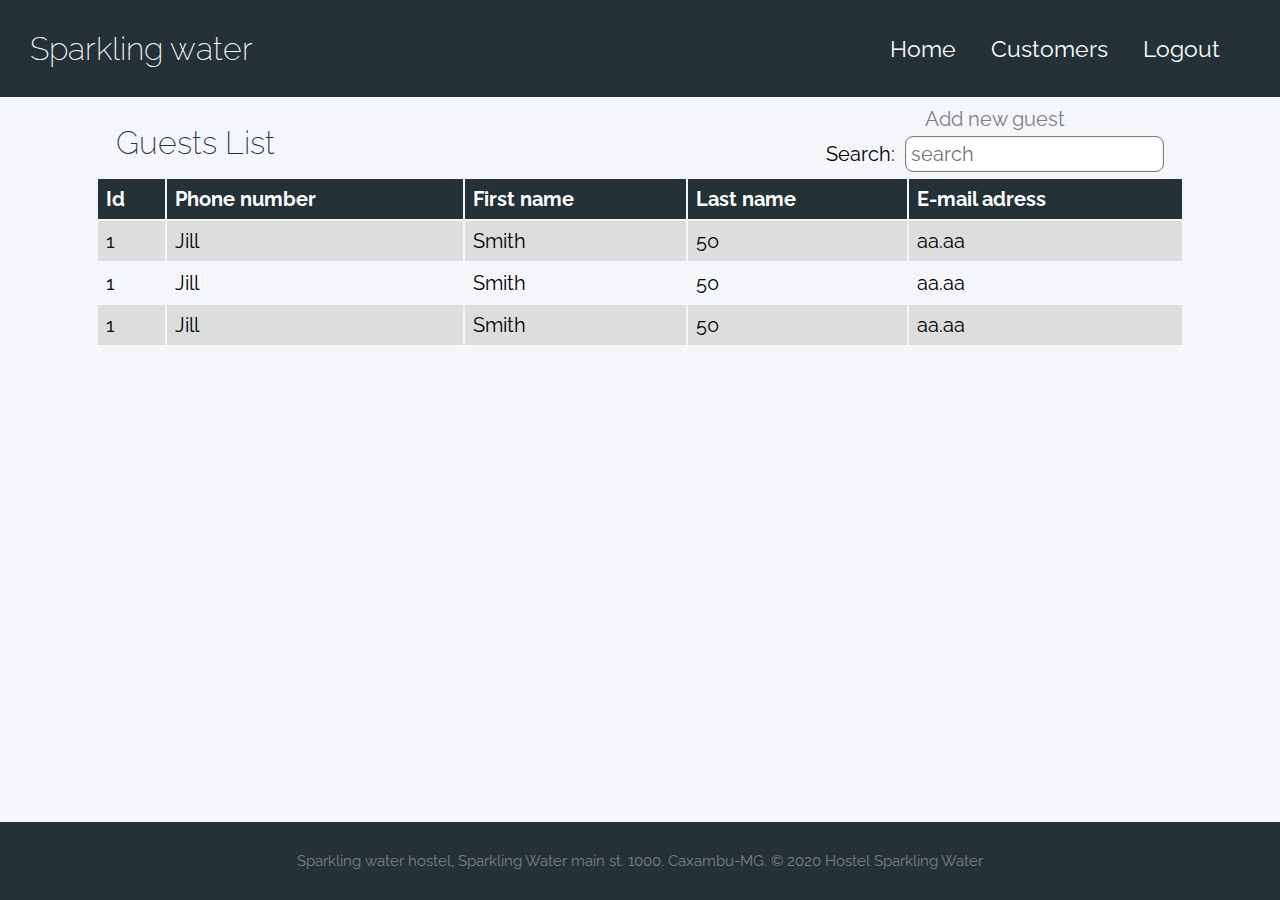
==== customers/index.html @ 21bb98fa "CSS finished" ====
<!DOCTYPE html>
<html lang="en">
    <head>
        <meta charset="UTF-8" />
        <meta name="viewport" content="width=device-width, initial-scale=1.0" />
        <title>Hostel App</title>
        <link rel="stylesheet" href="/style/header.css" />
        <link rel="stylesheet" href="/style/customers.css" />
    </head>
    <body>
        <div class="header">
            <a id="header-title" href="/">Sparkling water</a>
            <div>
                <a href="/">Home</a>
                <a href="/customers">Customers</a>
                <a href="/logout">Logout</a>
            </div>
        </div>
        <div id="content">
            <div class="flex">
                <h1>Guests List</h1>
                <div>
                    <p><a href="/customers/add">Add new guest</a><p></p>
                    <div class="searchdiv">
                        <label for="search">Search:</label>
                        <input id="search" type="text" placeholder="search" />
                    </div>
                </div>
            </div>
            <table id="customer-table">
                <tr>
                    <th>Id</th>
                    <th>Phone number</th>
                    <th>First name</th>
                    <th>Last name</th>
                    <th>E-mail adress</th>
                </tr>
                <tr>
                    <td>1</td>
                    <td>Jill</td>
                    <td>Smith</td>
                    <td>50</td>
                    <td>aa.aa</td>
                </tr>
                <tr>
                    <td>1</td>
                    <td>Jill</td>
                    <td>Smith</td>
                    <td>50</td>
                    <td>aa.aa</td>
                </tr>
                <tr>
                    <td>1</td>
                    <td>Jill</td>
                    <td>Smith</td>
                    <td>50</td>
                    <td>aa.aa</td>
                </tr>
            </table>
        </div>
        <div id="footer">
            <div><p>Sparkling water hostel, Sparkling Water main st. 1000. Caxambu-MG. © 2020 Hostel Sparkling Water</p></div>
            <div class="abs">
                <p>
                    Sparkling water hostel, Sparkling Water main st. 1000.
                    Caxambu-MG. © 2020 Hostel Sparkling Water
                </p>
            </div>
        </div>
        <script src="/js/guests.js"></script>
    </body>
</html>
---- style/header.css ----
@import url('https://fonts.googleapis.com/css2?family=Raleway:ital,wght@0,100;0,200;0,300;0,400;0,500;0,600;0,700;0,800;1,100;1,200;1,300;1,400;1,500;1,600;1,700&display=swap');
@import url('https://fonts.googleapis.com/css2?family=Oswald:wght@300;400;500;600;700&display=swap');

html,
body {
    min-height: 100vh;
    position: relative;
}

html *{
    font-family: 'Raleway', sans-serif;
    font-size: 20px;
}

body{
    padding: 0;
    margin: 0;
    background-color:#F5F6FA;
    color: black;
}

.header{
    display: flex;
    justify-content: space-between;
    align-items: center;
    padding: 30px;
    background: #243238;
}

.header a{
    text-decoration: none;
    color: white;
    margin-right: 30px;
    font-size: 23px;
    transition: opacity 0.2s;
}

input{
    box-shadow:inset 0 0 1px #808080;
    outline: none;
    border: 1px solid #808080;
    padding: 5px;
    border-radius: 8px;
}

input:focus{
    border: 1px solid #243238;
    box-shadow:inset 0 0 1px #243238;
}

.header a:not(#header-title):hover{
    opacity: 0.8;
}

#header-title{
    font-weight: 200;
    font-size: 32px;
}

#footer div{
    width: 100%;
    padding: 15px;
    box-sizing: border-box;
    visibility: hidden;
}

#footer .abs{
    visibility: visible;
    background: #243238;
    text-align: center;
    position: absolute;
    bottom: 0;
}

#footer div p{
    font-size: 15px;
    color: #808080;
}
---- style/customers.css ----
#content{
    width: 85%;
    margin: auto;
}

#content h1{
    margin: 0;
    padding: 0;
}

#content .flex{
    display: flex;
    justify-content: space-between;
    align-items: center;
    padding: 10px 20px 0;
}

#content .flex h1{
    font-size: 32px;
    font-weight: 200;
    color: #243238;
}

#content .flex p{
    text-align: center;
    padding: 0;
    margin: 0;
}

#content .flex a{
    color: #808080;
    text-decoration: none;
    transition: color 0.2s, text-decoration 0.2s;
}

#content .flex a:hover{
    color: #243238;
    text-decoration: underline;
}

#content .searchdiv{
    display: flex;
    justify-content: right;
    align-items: center;
    margin-bottom: 5px;
    margin-top: 5px;
}

label{
    margin-right: 10px;
}

#customer-table {
    border-collapse: collapse;
    width: 100%;
    margin: auto;
}

#customer-table td,
#customer-table th {
    border: 2px solid #F5F6FA;
    text-align: left;
    padding: 8px;
}

#customer-table th{
    background-color: #243238;
    color: white;
}

#customer-table tr:nth-child(even) {
    background-color: #dddddd;
}
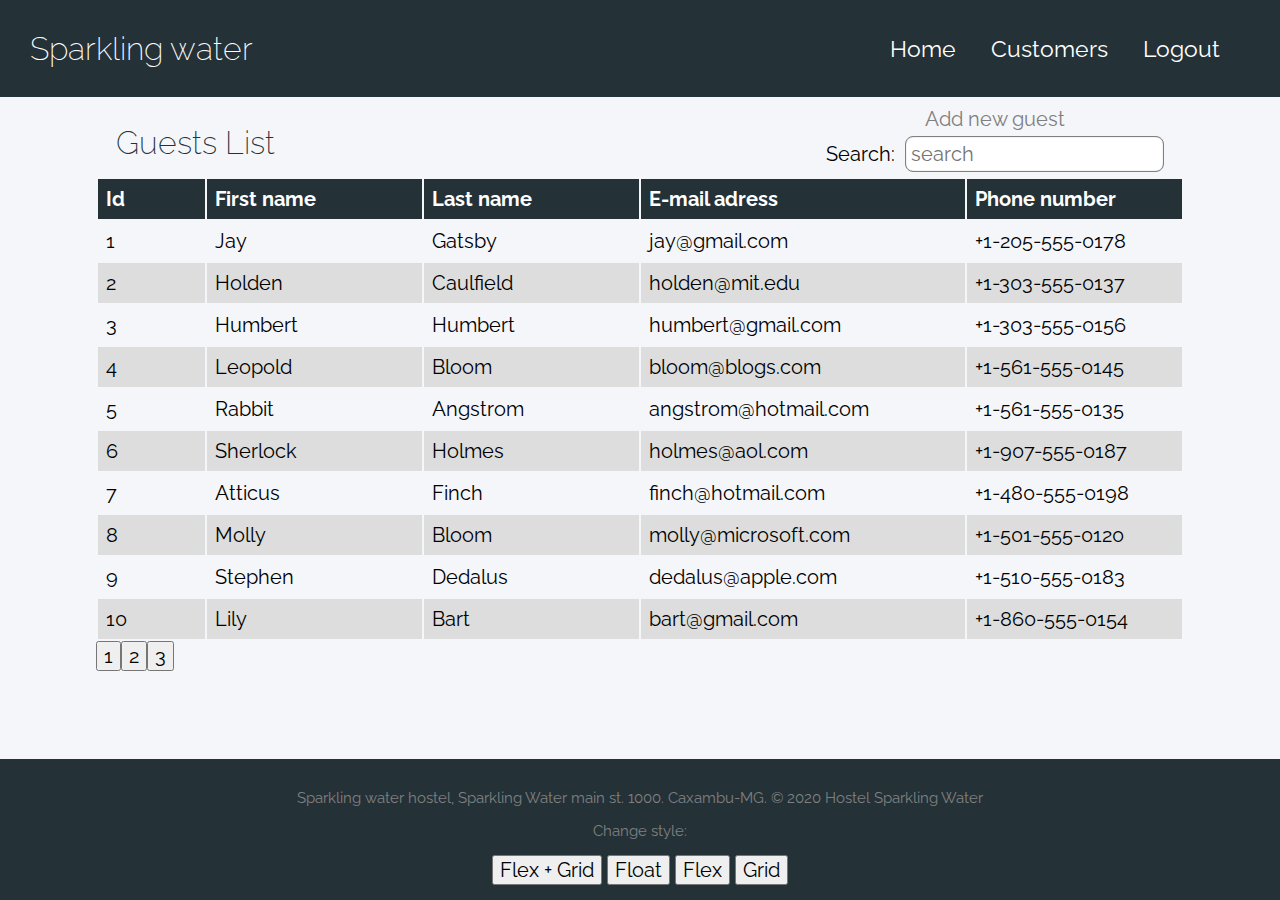
==== commit 06f74939: "Site completely stylized" ====
--- a/customers/index.html
+++ b/customers/index.html
@@ -28,45 +28,44 @@
                 </div>
             </div>
             <table id="customer-table">
-                <tr>
-                    <th>Id</th>
-                    <th>Phone number</th>
-                    <th>First name</th>
-                    <th>Last name</th>
-                    <th>E-mail adress</th>
-                </tr>
-                <tr>
-                    <td>1</td>
-                    <td>Jill</td>
-                    <td>Smith</td>
-                    <td>50</td>
-                    <td>aa.aa</td>
-                </tr>
-                <tr>
-                    <td>1</td>
-                    <td>Jill</td>
-                    <td>Smith</td>
-                    <td>50</td>
-                    <td>aa.aa</td>
-                </tr>
-                <tr>
-                    <td>1</td>
-                    <td>Jill</td>
-                    <td>Smith</td>
-                    <td>50</td>
-                    <td>aa.aa</td>
-                </tr>
+                <thead>
+                    <tr>
+                        <th style="width: 10%;">Id</th>
+                        <th style="width: 20%;">First name</th>
+                        <th style="width: 20%;">Last name</th>
+                        <th style="width: 30%;">E-mail adress</th>
+                        <th style="width: 20%;">Phone number</th>
+                    </tr>
+                </thead>
+                <tbody id="customer-table-body"></tbody>
             </table>
+            <div id="pagination"></div>
         </div>
         <div id="footer">
-            <div><p>Sparkling water hostel, Sparkling Water main st. 1000. Caxambu-MG. © 2020 Hostel Sparkling Water</p></div>
+            <div>
+                <p>
+                    Sparkling water hostel, Sparkling Water main st. 1000.
+                    Caxambu-MG. © 2020 Hostel Sparkling Water
+                </p>
+                <p>Change style:</p>
+                <button>Flex + Grid</button>
+                <button>Float</button>
+                <button>Flex</button>
+                <button>Grid</button>
+            </div>
             <div class="abs">
                 <p>
                     Sparkling water hostel, Sparkling Water main st. 1000.
                     Caxambu-MG. © 2020 Hostel Sparkling Water
                 </p>
+                <p>Change style:</p>
+                <button class="changeStyle" value="">Flex + Grid</button>
+                <button class="changeStyle" value="float/">Float</button>
+                <button class="changeStyle" value="flex/">Flex</button>
+                <button class="changeStyle" value="grid/">Grid</button>
             </div>
         </div>
+        <script src="/js/changeStyle.js"></script>
         <script src="/js/guests.js"></script>
     </body>
 </html>
